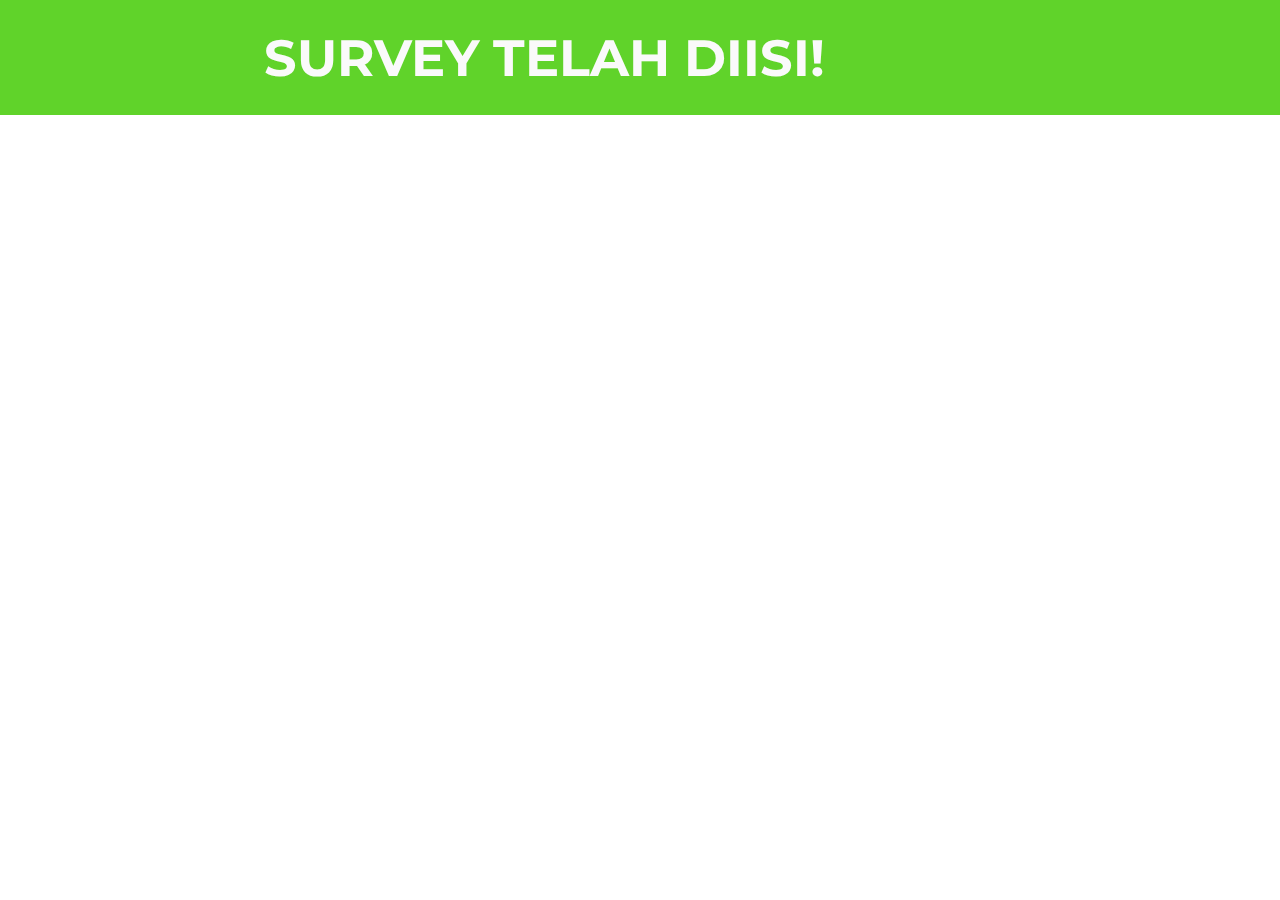
==== sudah-respons.html @ e2c97e7f "first commit" ====
<!DOCTYPE html>
<html lang="en">
  <head>
    <meta charset="UTF-8" />
    <meta name="viewport" content="width=device-width, initial-scale=1.0" />
    <title>Survey Calon Bupati/Wakil Bupati Gianyar Tahun 2024</title>
    <link rel="stylesheet" href="style.css" />
  </head>
  <body>
    <header>
      <h1 class="title">Survey telah diisi!</h1>
    </header>
  </body>
</html>
---- style.css ----
/* Google Fonts */
@import url('https://fonts.googleapis.com/css2?family=Montserrat:ital,wght@0,100..900;1,100..900&display=swap');

:root {
  --color-green: #60d32a;
  --color-dark-green: #4cb31d;
  --color-red: rgb(248, 117, 117);
  --color-dark-red: rgb(94, 18, 18);
}

* {
  font-family: 'Montserrat', sans-serif;
  font-optical-sizing: auto;
  font-weight: 400;
  font-style: normal;
  margin: 0;
}

h1 {
  font-weight: 700;
  font-style: normal;
}

h4 {
  font-weight: 600;
}

header {
  background-color: var(--color-green);
}

.title {
  width: 100%;
  max-width: 800px;
  margin: auto;
  color: #fafafa;
  padding: 2rem 1.5rem;
  text-transform: uppercase;
  line-height: 1;
  font-size: 8vw;
  box-sizing: border-box;
}

.container {
  width: 100%;
  max-width: 800px;
  margin: auto;
  margin-bottom: 7rem;
  padding: 0 1.5rem;
  box-sizing: border-box;
}

.description {
  margin: 1rem 0;
  display: flex;
  align-items: center;
  gap: 0.5rem;
}

.description-icon {
  font-size: 2rem;
}

.container-opsi {
  display: grid;
  grid-template-columns: repeat(2, 1fr);
  width: 100%;
  gap: 0.3rem;
}

.opsi-calon {
  display: block;
  background-color: #fafafa;
  border-radius: 0.3rem;
  overflow: hidden;
  border: 1px solid rgb(196, 196, 196);
  transition: all ease 200ms;
}

.opsi-calon:hover {
  background-color: rgb(221, 221, 221);
  cursor: pointer;
}

.opsi-calon:has(> input:checked) {
  background-color: var(--color-green);
  color: #fafafa;
}

.opsi-calon h4 {
  margin: 0;
  padding: 1rem;
  padding-bottom: 0;
  font-size: 1.2rem;
}

.opsi-calon input[type='radio'] {
  opacity: 0;
  width: 0;
  height: 0;
}

.opsi-calon img {
  width: 100%;
  object-fit: cover;
  aspect-ratio: 1 / 1;
}

.submit-container {
  display: flex;
  justify-content: end;
}

#submit-button {
  background-color: var(--color-green);
  color: #fafafa;
  border: 1px solid var(--color-dark-green);
  border-radius: 0.3rem;
  padding: 0.4rem 1rem;
  margin: 1rem 0;
  font-size: 1rem;
  transition: all ease 200ms;
}

#submit-button:hover {
  background-color: var(--color-dark-green);
  cursor: pointer;
}

#submit-button:disabled {
  cursor: default;
  background-color: var(--color-dark-green);
}

#message {
  display: none;
  background-color: var(--color-dark-red);
  color: var(--color-red);
  border: 1px solid var(--color-red);
  margin-top: 1rem;
  padding: 0.7rem;
  border-radius: 0.3rem;
}

@media screen and (min-width: 540px) {
  .title {
    font-size: 4vw;
  }

  .opsi-calon {
    display: flex;
  }

  .opsi-calon img {
    width: 120px;
  }
}
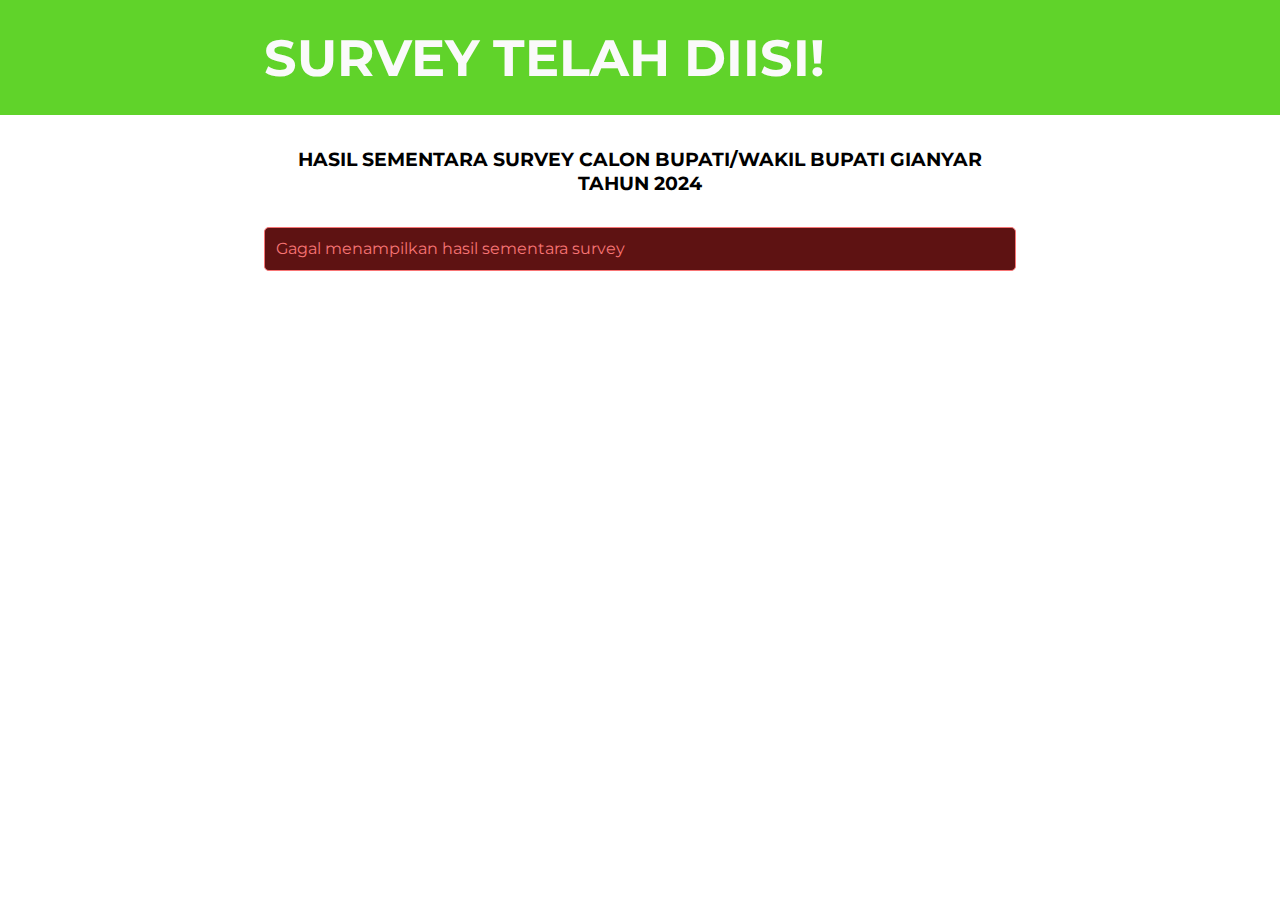
==== commit 62cb2f86: "feat: menampilkan hasil survey pada halaman sudah respons" ====
--- a/sudah-respons.html
+++ b/sudah-respons.html
@@ -10,5 +10,54 @@
     <header>
       <h1 class="title">Survey telah diisi!</h1>
     </header>
+    <main class="container">
+      <h2>
+        Hasil Sementara Survey Calon Bupati/Wakil Bupati Gianyar Tahun 2024
+      </h2>
+      <ol id="list-calon"></ol>
+      <p id="message"></p>
+    </main>
   </body>
+  <script>
+    const messageElement = document.getElementById('message');
+    const listCalon = document.getElementById('list-calon');
+
+    fetch(
+      'https://script.google.com/macros/s/AKfycbxmPWpeBFlfc8b7zXmtyXTgNLLoejYkMBPH5Bp0lWx782slzqu0_80KfFM-ckYFEfqUNQ/exec'
+    )
+      .then((res) => {
+        return res.json();
+      })
+      .then((json) => {
+        if (!json.success) {
+          throw Error('Terjadi kesalah pada spreadsheet');
+        }
+
+        renderHasilSurvey(json.data);
+      })
+      .catch((error) => {
+        console.log(error);
+        messageElement.textContent = 'Gagal menampilkan hasil sementara survey';
+        messageElement.style.display = 'block';
+      });
+
+    function renderHasilSurvey({ kemunculan }) {
+      const totalPemilih = Object.values(kemunculan).reduce((a, b) => a + b, 0);
+
+      const persentase = {};
+      for (const calon in kemunculan) {
+        const ratio = kemunculan[calon] / totalPemilih;
+        persentase[calon] = (ratio * 100).toFixed(2);
+      }
+      renderPersentase(persentase);
+    }
+
+    function renderPersentase(persentase) {
+      Object.entries(persentase).map(([calon, persen]) => {
+        const li = document.createElement('li');
+        li.innerHTML = `<p>${calon}</p><p class="persentase">${persen}%</p>`;
+        listCalon.appendChild(li);
+      });
+    }
+  </script>
 </html>
--- a/style.css
+++ b/style.css
@@ -142,6 +142,36 @@
   border-radius: 0.3rem;
 }
 
+h2 {
+  font-size: 1.2rem;
+  font-weight: 700;
+  text-transform: uppercase;
+  text-align: center;
+  margin-top: 2rem;
+}
+
+#list-calon {
+  list-style-type: none;
+  padding: 0;
+  margin-top: 2rem;
+}
+
+#list-calon li {
+  display: flex;
+  justify-content: space-between;
+  align-items: center;
+}
+
+#list-calon p {
+  font-size: 1.5rem;
+  font-weight: 500;
+}
+
+#list-calon .persentase {
+  font-size: 3rem;
+  font-weight: 500;
+}
+
 @media screen and (min-width: 540px) {
   .title {
     font-size: 4vw;
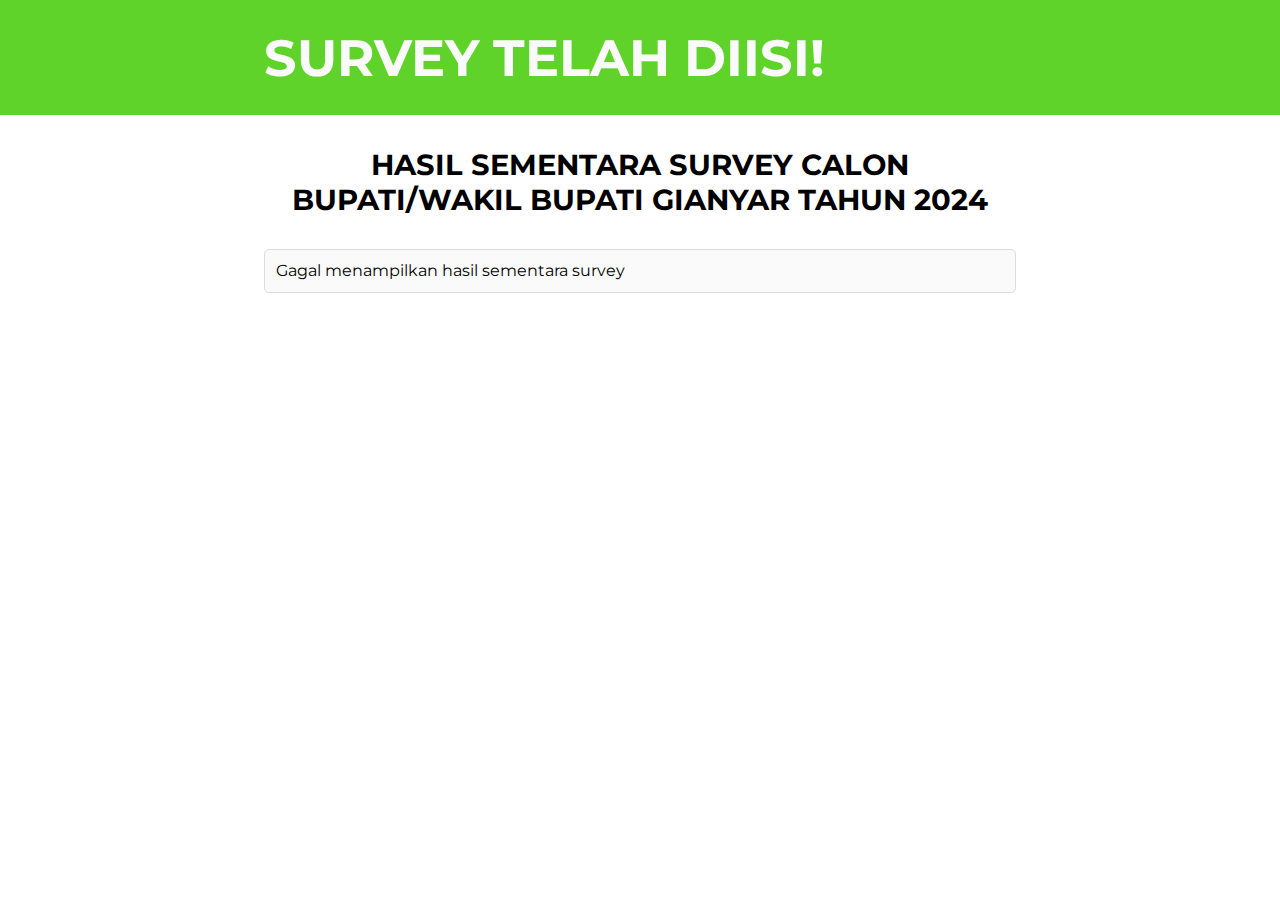
==== commit 90191cc5: "feat: menampilkan pesan saat memuat hasil survey" ====
--- a/sudah-respons.html
+++ b/sudah-respons.html
@@ -22,6 +22,10 @@
     const messageElement = document.getElementById('message');
     const listCalon = document.getElementById('list-calon');
 
+    messageElement.textContent = 'Memuat hasil survey...';
+    messageElement.className = 'info';
+    messageElement.style.display = 'block';
+
     fetch(
       'https://script.google.com/macros/s/AKfycbxmPWpeBFlfc8b7zXmtyXTgNLLoejYkMBPH5Bp0lWx782slzqu0_80KfFM-ckYFEfqUNQ/exec'
     )
@@ -33,6 +37,7 @@
           throw Error('Terjadi kesalah pada spreadsheet');
         }
 
+        messageElement.style.display = 'none';
         renderHasilSurvey(json.data);
       })
       .catch((error) => {
--- a/style.css
+++ b/style.css
@@ -142,6 +142,12 @@
   border-radius: 0.3rem;
 }
 
+#message.info {
+  background-color: #fafafa;
+  color: black;
+  border-color: #ddd;
+}
+
 h2 {
   font-size: 1.2rem;
   font-weight: 700;
@@ -158,18 +164,21 @@
 
 #list-calon li {
   display: flex;
+  gap: 1rem;
   justify-content: space-between;
   align-items: center;
+  margin-bottom: 0.4rem;
 }
 
 #list-calon p {
-  font-size: 1.5rem;
+  font-size: 1.2rem;
   font-weight: 500;
 }
 
 #list-calon .persentase {
-  font-size: 3rem;
+  font-size: 2.5rem;
   font-weight: 500;
+  color: rgb(226, 34, 34);
 }
 
 @media screen and (min-width: 540px) {
@@ -184,4 +193,12 @@
   .opsi-calon img {
     width: 120px;
   }
-}
+
+  h2 {
+    font-size: 1.8rem;
+  }
+
+  #list-calon p {
+    font-size: 1.8rem;
+  }
+}
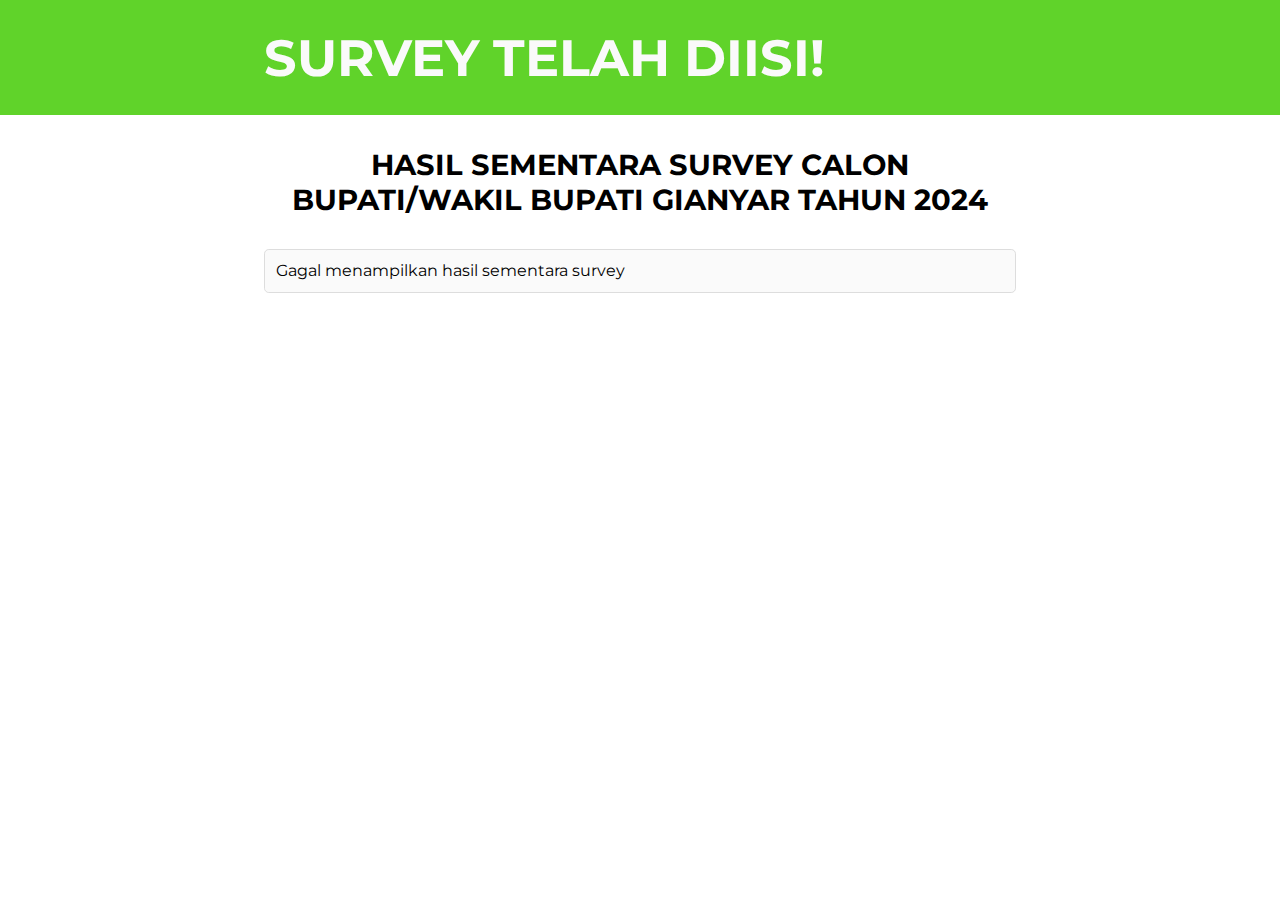
==== commit b1ad9e5e: "feat: menambahkan favicon" ====
--- a/sudah-respons.html
+++ b/sudah-respons.html
@@ -4,6 +4,7 @@
     <meta charset="UTF-8" />
     <meta name="viewport" content="width=device-width, initial-scale=1.0" />
     <title>Survey Calon Bupati/Wakil Bupati Gianyar Tahun 2024</title>
+    <link rel="shortcut icon" href="favicon.ico" type="image/x-icon" />
     <link rel="stylesheet" href="style.css" />
   </head>
   <body>
@@ -58,11 +59,13 @@
     }
 
     function renderPersentase(persentase) {
-      Object.entries(persentase).map(([calon, persen]) => {
-        const li = document.createElement('li');
-        li.innerHTML = `<p>${calon}</p><p class="persentase">${persen}%</p>`;
-        listCalon.appendChild(li);
-      });
+      Object.entries(persentase)
+        .sort(([calonA, persenA], [CalonB, persenB]) => persenB - persenA)
+        .map(([calon, persen]) => {
+          const li = document.createElement('li');
+          li.innerHTML = `<p>${calon}</p><p class="persentase">${persen}%</p>`;
+          listCalon.appendChild(li);
+        });
     }
   </script>
 </html>
